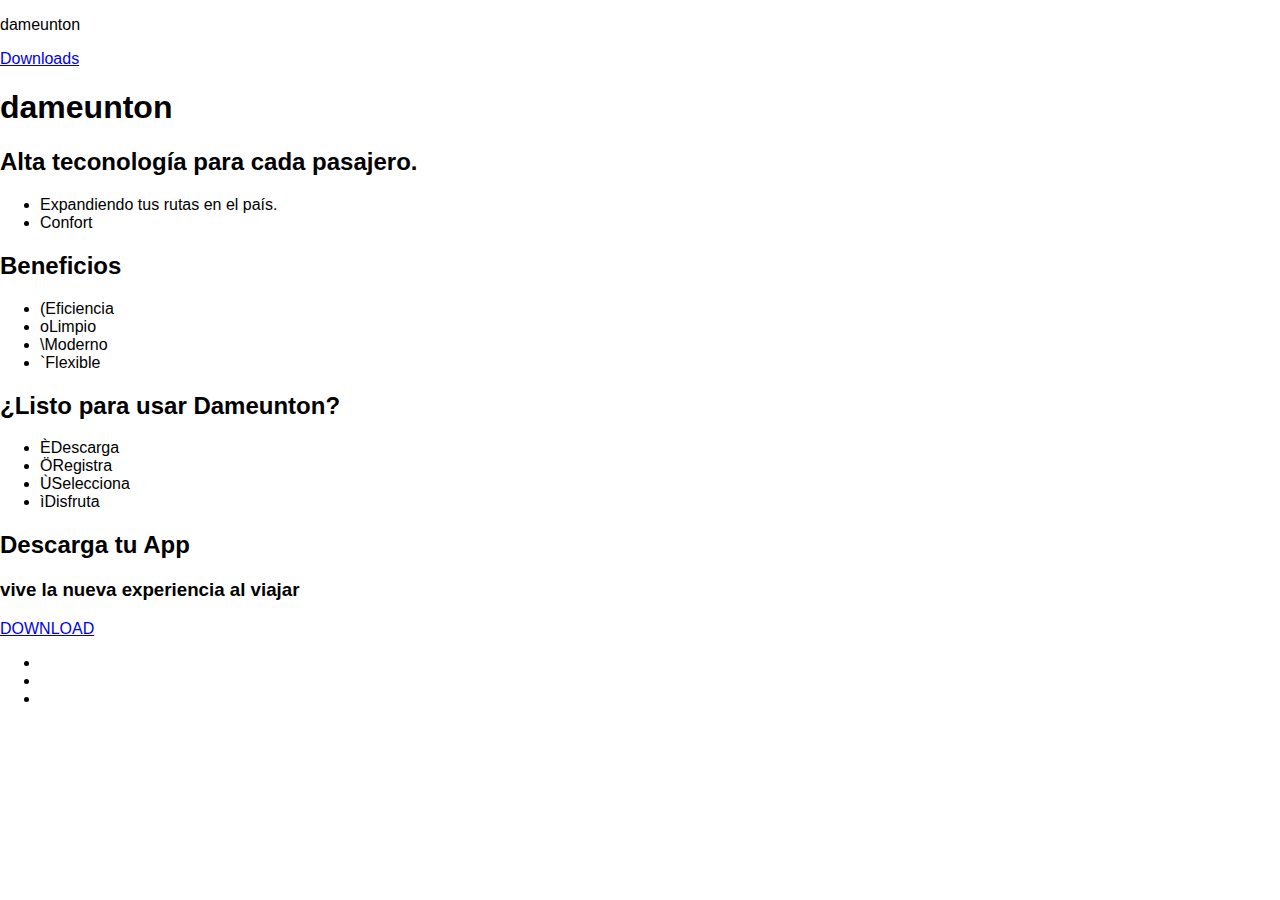
==== website/index.html @ 15e1507a "Updated icon works" ====
<!doctype html>
<!--[if lt IE 7]>      <html class="no-js lt-ie9 lt-ie8 lt-ie7" lang=""> <![endif]-->
<!--[if IE 7]>         <html class="no-js lt-ie9 lt-ie8" lang=""> <![endif]-->
<!--[if IE 8]>         <html class="no-js lt-ie9" lang=""> <![endif]-->
<!--[if gt IE 8]><!--> <html class="no-js" lang=""> <!--<![endif]-->
    <head>
        <meta charset="utf-8">
        <meta http-equiv="X-UA-Compatible" content="IE=edge,chrome=1">
        <title></title>
        <meta name="description" content="">
        
        <link rel="apple-touch-icon" href="apple-touch-icon.png">
        
        <link rel="stylesheet" href="static/css/normalize.min.css">
       <!-- <link rel="stylesheet" href="static/css/main.css">-->
        <link rel="stylesheet" href="static/css/screen.css">
        
        <script src="static/js/vendor/modernizr-2.8.3-respond-1.4.2.min.js"></script>
    </head>
    <body>
        <!--[if lt IE 8]>
            <p class="browserupgrade">You are using an <strong>outdated</strong> browser. Please <a href="http://browsehappy.com/">upgrade your browser</a> to improve your experience.</p>
        <![endif]-->
        <!--[if gte IE 9]>
          <style type="text/css">
            .gradient {
               filter: none;
            }
          </style>
        <![endif]-->
        <div class="header-container">
            <header class="wrapper clearfix">
                <p class="title"><span class="world-icon"></span>dameunton</p>
                <a class="buttons download-button" href="#">Downloads</a>
            </header>
        </div>
        <div class="main-container">
            <div class="main wrapper clearfix">
                <div class="home-page">
                    <section class="main-intro parallax home-section" data-type="background">
                        <div class="home-section-wrapper">
                            <div class="dark-frame">
                                <h1>dameunton</h1>
                                <h2>Alta teconología para cada pasajero.</h2>
                                <ul>
                                    <li>Expandiendo tus rutas en el país.</li>
                                    <li>Confort</li>
                                </ul>
                            </div>
                        </div>
                    </section>
                    <section class="how-works parallax home-section" data-type="background">
                        <div class="home-section-wrapper">
                            <div class="dark-frame">
                                <h2>Beneficios</h2>
                                <ul class="rounded-container">
                                    <li class="circles"><span class="icon-works">&#40;</span>Eficiencia</li>
                                    <li class="circles"><span class="icon-works">&#111;</span>Limpio</li>
                                    <li class="circles"><span class="icon-works">&#92;</span>Moderno</li>
                                    <li class="circles"><span class="icon-works">&#96;</span>Flexible</li>
                                </ul>
                            </div>
                        </div>
                    </section>    
                    <section class="steps-module parallax home-section" data-type="background">
                        <div class="home-section-wrapper">
                            <div class="dark-frame">
                                <h2>¿Listo para usar Dameunton?</h2>
                                <ul class="rounded-container">
                                    <li class="circles"><span class="icon-works">&#200;</span>Descarga</li>
                                    <li class="circles"><span class="icon-works">&#214;</span>Registra</li>
                                    <li class="circles"><span class="icon-works">&#217;</span>Selecciona</li>
                                    <li class="circles"><span class="icon-works">&#236;</span>Disfruta</li>
                                </ul>
                            </div>
                        </div>
                    </section>
                    <section class="install-module parallax home-section" data-type="background">
                        <div class="home-section-wrapper">
                            <div class="dark-frame">
                                <h2>Descarga tu App</h2>
                                <h3>vive la nueva experiencia al viajar</h3>
                                <article class="downloads">
                                    <a href="#" target="_blank" class="apple-store ir ga-click-track" data-ga="global-footer.apple-store-button-click"></a>
                                    <a href="#" target="_blank" class="google-play ir ga-click-track" data-ga="global-footer.google-play-button-click"></a>
                                    <a href="#" target="_blank" class="windows-store ir ga-click-track" data-ga="global-footer.windows-store-button-click"></a>
                                </article>
                                <a class="buttons download-button" href="#">DOWNLOAD</a>
                            </div>
                        </div>
                    </section>
                </div>
            </div> <!-- #main -->
        </div> <!-- #main-container -->

        <div class="footer-container global-footer">
            <footer class="wrapper">
                 <article class="downloads">
                    <a href="#" target="_blank" class="apple-store ir ga-click-track" data-ga="global-footer.apple-store-button-click"></a>
                    <a href="#" target="_blank" class="google-play ir ga-click-track" data-ga="global-footer.google-play-button-click"></a>
                    <a href="#" target="_blank" class="windows-store ir ga-click-track" data-ga="global-footer.windows-store-button-click"></a>
                </article>
                <ul class="social-icons">
                        <li>
                            <a class="facebook" href="#" target="_blank"></a>
                        </li>
                        <li>
                            <a class="twitter" href="#" target="_blank"></a>
                        </li>
                        <li>
                            <a class="linkedin" href="#" target="_blank"></a>
                        </li>
                    </ul>
                </div>
            </footer>
        </div>

        <script src="//ajax.googleapis.com/ajax/libs/jquery/1.11.2/jquery.min.js"></script>
        <script>window.jQuery || document.write('<script src="static/js/vendor/jquery-1.11.2.min.js"><\/script>')</script>

        <script src="static/js/plugins.js"></script>
        <script src="static/js/main.js"></script>

        <!-- Google Analytics: change UA-XXXXX-X to be your site's ID. -->
        <script>
            (function(b,o,i,l,e,r){b.GoogleAnalyticsObject=l;b[l]||(b[l]=
            function(){(b[l].q=b[l].q||[]).push(arguments)});b[l].l=+new Date;
            e=o.createElement(i);r=o.getElementsByTagName(i)[0];
            e.src='//www.google-analytics.com/analytics.js';
            r.parentNode.insertBefore(e,r)}(window,document,'script','ga'));
            ga('create','UA-XXXXX-X','auto');ga('send','pageview');
        </script>
    </body>
</html>
---- website/static/css/main.css ----
/*! HTML5 Boilerplate v5.0 | MIT License | http://h5bp.com/ */

html {
    color: #222;
    font-size: 1em;
    line-height: 1.4;
}

::-moz-selection {
    background: #b3d4fc;
    text-shadow: none;
}

::selection {
    background: #b3d4fc;
    text-shadow: none;
}

hr {
    display: block;
    height: 1px;
    border: 0;
    border-top: 1px solid #ccc;
    margin: 1em 0;
    padding: 0;
}

audio,
canvas,
iframe,
img,
svg,
video {
    vertical-align: middle;
}

fieldset {
    border: 0;
    margin: 0;
    padding: 0;
}

textarea {
    resize: vertical;
}

.browserupgrade {
    margin: 0.2em 0;
    background: #ccc;
    color: #000;
    padding: 0.2em 0;
}


/* ===== Initializr Styles ==================================================
   Author: Jonathan Verrecchia - verekia.com/initializr/responsive-template
   ========================================================================== */

body {
    font: 16px/26px Helvetica, Helvetica Neue, Arial;
}

.wrapper {
    width: 90%;
    margin: 0 5%;
}

/* ===================
    ALL: Orange Theme
   =================== */

.header-container {
    border-bottom: 20px solid #e44d26;
}

.footer-container,
.main aside {
    border-top: 20px solid #e44d26;
}

.header-container,
.footer-container,
.main aside {
    background: #f16529;
}

.title {
    color: white;
}

/* ==============
    MOBILE: Menu
   ============== */

nav ul {
    margin: 0;
    padding: 0;
    list-style-type: none;
}

nav a {
    display: block;
    margin-bottom: 10px;
    padding: 15px 0;

    text-align: center;
    text-decoration: none;
    font-weight: bold;

    color: white;
    background: #e44d26;
}

nav a:hover,
nav a:visited {
    color: white;
}

nav a:hover {
    text-decoration: underline;
}

/* ==============
    MOBILE: Main
   ============== */

.main {
    padding: 30px 0;
}

.main article h1 {
    font-size: 2em;
}

.main aside {
    color: white;
    padding: 0px 5% 10px;
}

.footer-container footer {
    color: white;
    padding: 20px 0;
}

/* ===============
    ALL: IE Fixes
   =============== */

.ie7 .title {
    padding-top: 20px;
}

/* ==========================================================================
   Author's custom styles
   ========================================================================== */















/* ==========================================================================
   Media Queries
   ========================================================================== */

@media only screen and (min-width: 480px) {

/* ====================
    INTERMEDIATE: Menu
   ==================== */

    nav a {
        float: left;
        width: 27%;
        margin: 0 1.7%;
        padding: 25px 2%;
        margin-bottom: 0;
    }

    nav li:first-child a {
        margin-left: 0;
    }

    nav li:last-child a {
        margin-right: 0;
    }

/* ========================
    INTERMEDIATE: IE Fixes
   ======================== */

    nav ul li {
        display: inline;
    }

    .oldie nav a {
        margin: 0 0.7%;
    }
}

@media only screen and (min-width: 768px) {

/* ====================
    WIDE: CSS3 Effects
   ==================== */

    .header-container,
    .main aside {
        -webkit-box-shadow: 0 5px 10px #aaa;
           -moz-box-shadow: 0 5px 10px #aaa;
                box-shadow: 0 5px 10px #aaa;
    }

/* ============
    WIDE: Menu
   ============ */

    .title {
        float: left;
    }

    nav {
        float: right;
        width: 38%;
    }

/* ============
    WIDE: Main
   ============ */

    .main article {
        float: left;
        width: 57%;
    }

    .main aside {
        float: right;
        width: 28%;
    }
}

@media only screen and (min-width: 1140px) {

/* ===============
    Maximal Width
   =============== */

    .wrapper {
        /* width: 1026px; 1140px - 10% for margins */
        width: 100%;
        margin: 0 auto;
    }
}

/* ==========================================================================
   Helper classes
   ========================================================================== */

.hidden {
    display: none !important;
    visibility: hidden;
}

.visuallyhidden {
    border: 0;
    clip: rect(0 0 0 0);
    height: 1px;
    margin: -1px;
    overflow: hidden;
    padding: 0;
    position: absolute;
    width: 1px;
}

.visuallyhidden.focusable:active,
.visuallyhidden.focusable:focus {
    clip: auto;
    height: auto;
    margin: 0;
    overflow: visible;
    position: static;
    width: auto;
}

.invisible {
    visibility: hidden;
}

.clearfix:before,
.clearfix:after {
    content: " ";
    display: table;
}

.clearfix:after {
    clear: both;
}

.clearfix {
    *zoom: 1;
}

/* ==========================================================================
   Print styles
   ========================================================================== */

@media print {
    *,
    *:before,
    *:after {
        background: transparent !important;
        color: #000 !important;
        box-shadow: none !important;
        text-shadow: none !important;
    }

    a,
    a:visited {
        text-decoration: underline;
    }

    a[href]:after {
        content: " (" attr(href) ")";
    }

    abbr[title]:after {
        content: " (" attr(title) ")";
    }

    a[href^="#"]:after,
    a[href^="javascript:"]:after {
        content: "";
    }

    pre,
    blockquote {
        border: 1px solid #999;
        page-break-inside: avoid;
    }

    thead {
        display: table-header-group;
    }

    tr,
    img {
        page-break-inside: avoid;
    }

    img {
        max-width: 100% !important;
    }

    p,
    h2,
    h3 {
        orphans: 3;
        widows: 3;
    }

    h2,
    h3 {
        page-break-after: avoid;
    }
}
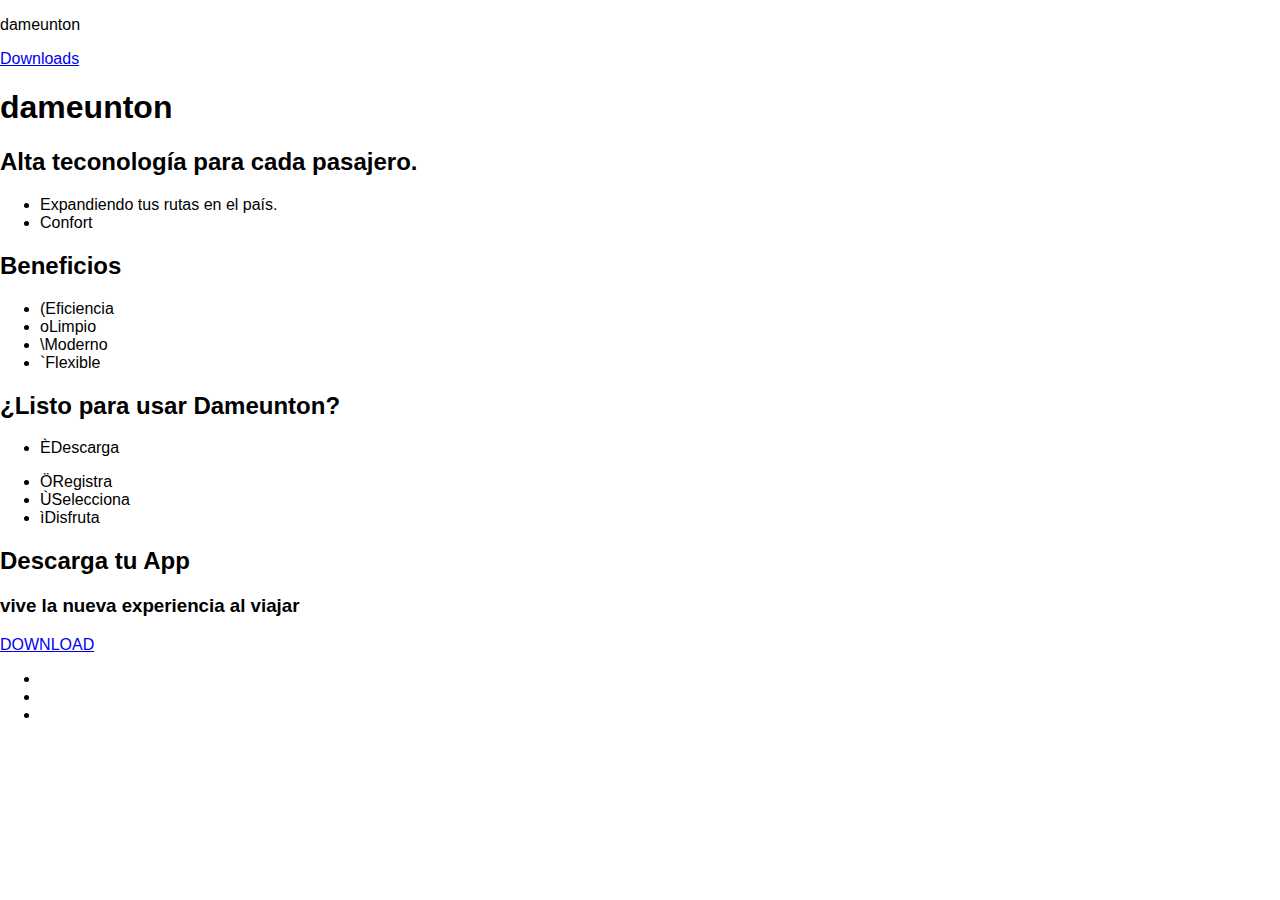
==== commit 4e86a97e: "updated html example for circle class container, commented the cloud description box for future impl" ====
--- a/website/index.html
+++ b/website/index.html
@@ -67,7 +67,14 @@
                             <div class="dark-frame">
                                 <h2>¿Listo para usar Dameunton?</h2>
                                 <ul class="rounded-container">
-                                    <li class="circles"><span class="icon-works">&#200;</span>Descarga</li>
+                                    <li>
+                                        <!--<section class="cloud-desc">
+                                            <p>blah blah blah</p>
+                                        </section>-->
+                                        <aside class="circles">
+                                            <p><span class="icon-works">&#200;</span>Descarga</p>
+                                        </aside>
+                                    </li>
                                     <li class="circles"><span class="icon-works">&#214;</span>Registra</li>
                                     <li class="circles"><span class="icon-works">&#217;</span>Selecciona</li>
                                     <li class="circles"><span class="icon-works">&#236;</span>Disfruta</li>
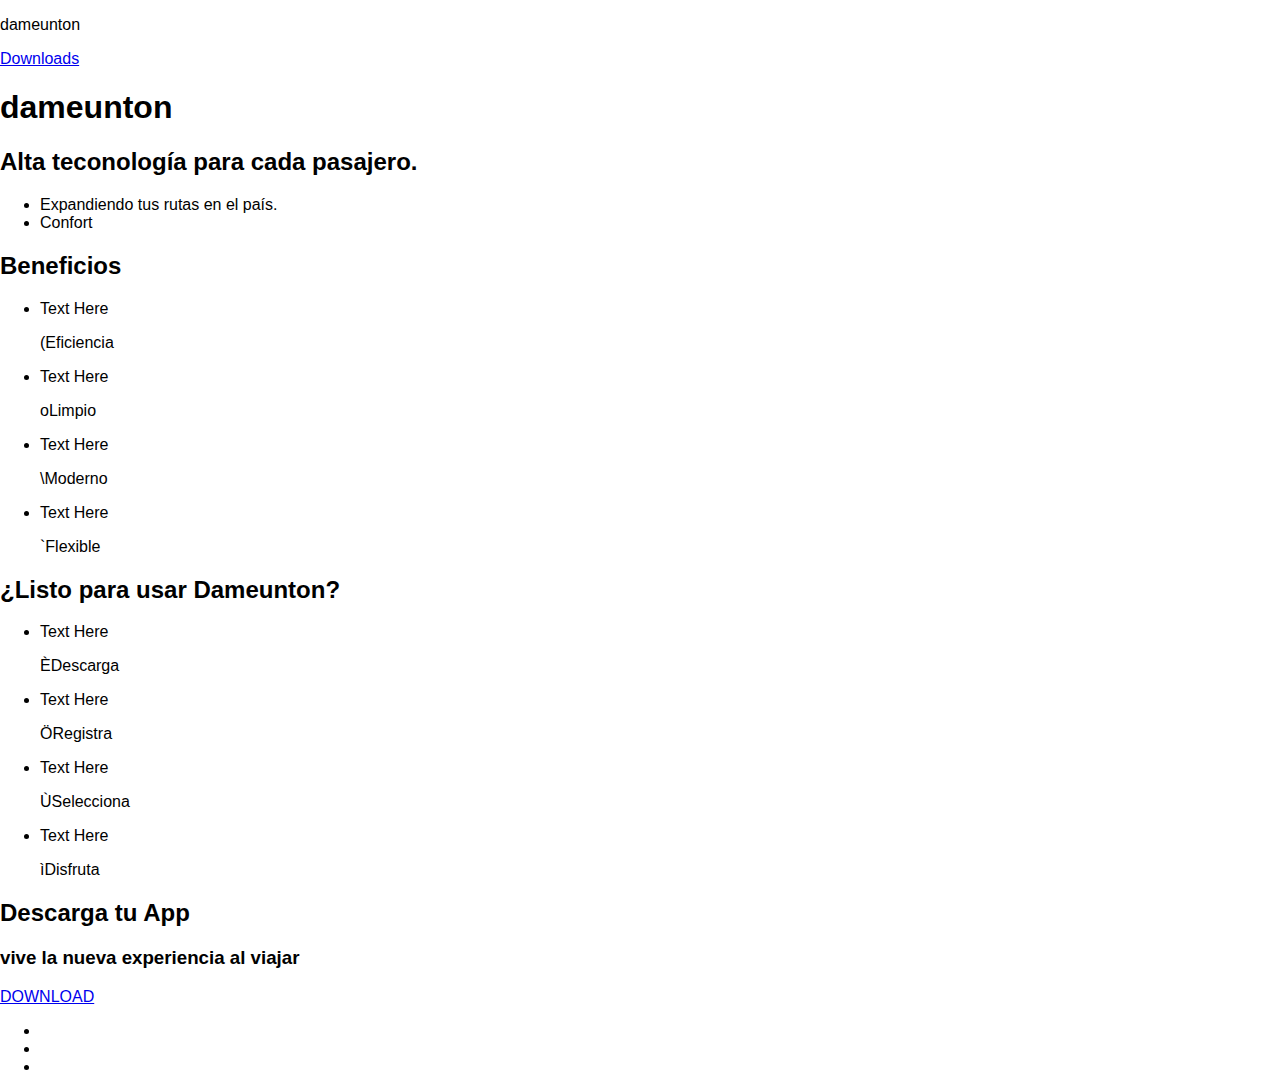
==== commit b09e2af1: "2.Updated Popup" ====
--- a/website/index.html
+++ b/website/index.html
@@ -54,10 +54,36 @@
                             <div class="dark-frame">
                                 <h2>Beneficios</h2>
                                 <ul class="rounded-container">
-                                    <li class="circles"><span class="icon-works">&#40;</span>Eficiencia</li>
-                                    <li class="circles"><span class="icon-works">&#111;</span>Limpio</li>
-                                    <li class="circles"><span class="icon-works">&#92;</span>Moderno</li>
-                                    <li class="circles"><span class="icon-works">&#96;</span>Flexible</li>
+                                    <li> 
+                                        <section class="popup-desc">
+                                            <p>Text Here</p>
+                                        </section>   
+                                        <aside class="circle">
+                                            <p><span class="icon-works">&#40;</span>Eficiencia</p>
+                                        </aside>
+                                    </li>        
+                                    <li> 
+                                        <section class="popup-desc">
+                                            <p>Text Here</p>
+                                        </section>     
+                                        <aside class="circle">
+                                            <p><span class="icon-works">&#111;</span>Limpio</p>
+                                        </aside>    
+                                    <li> 
+                                        <section class="popup-desc">
+                                            <p>Text Here</p>
+                                        </section>
+                                        <aside class="circle">
+                                            <p><span class="icon-works">&#92;</span>Moderno</p>
+                                        </aside>    
+                                    <li> 
+                                        <section class="popup-desc">
+                                            <p>Text Here</p>
+                                        </section>    
+                                        <aside class="circle">
+                                            <p><span class="icon-works">&#96;</span>Flexible</p>
+                                        </aside>
+                                    </li>    
                                 </ul>
                             </div>
                         </div>
@@ -68,16 +94,35 @@
                                 <h2>¿Listo para usar Dameunton?</h2>
                                 <ul class="rounded-container">
                                     <li>
-                                        <!--<section class="cloud-desc">
-                                            <p>blah blah blah</p>
-                                        </section>-->
-                                        <aside class="circles">
+                                        <section class="popup-desc">
+                                            <p>Text Here</p>
+                                        </section>
+                                        <aside class="circle">
                                             <p><span class="icon-works">&#200;</span>Descarga</p>
                                         </aside>
                                     </li>
-                                    <li class="circles"><span class="icon-works">&#214;</span>Registra</li>
-                                    <li class="circles"><span class="icon-works">&#217;</span>Selecciona</li>
-                                    <li class="circles"><span class="icon-works">&#236;</span>Disfruta</li>
+                                    <li> 
+                                        <section class="popup-desc">
+                                            <p>Text Here</p>
+                                        </section>
+                                        <aside class="circle">
+                                            <p><span class="icon-works">&#214;</span>Registra</p>
+                                        </aside>
+                                    </li>        
+                                    <li> 
+                                        <section class="popup-desc">
+                                            <p>Text Here</p>
+                                        </section>
+                                        <aside class="circle">
+                                            <p><span class="icon-works">&#217;</span>Selecciona</p>
+                                    </li>
+                                    <li>
+                                        <section class="popup-desc">
+                                            <p>Text Here</p>
+                                        </section>
+                                        <aside class="circle">
+                                            <p><span class="icon-works">&#236;</span>Disfruta</p>
+                                    </li>        
                                 </ul>
                             </div>
                         </div>
@@ -100,7 +145,7 @@
             </div> <!-- #main -->
         </div> <!-- #main-container -->
 
-        <div class="footer-container global-footer">
+        <div class="footer-container footer">
             <footer class="wrapper">
                  <article class="downloads">
                     <a href="#" target="_blank" class="apple-store ir ga-click-track" data-ga="global-footer.apple-store-button-click"></a>
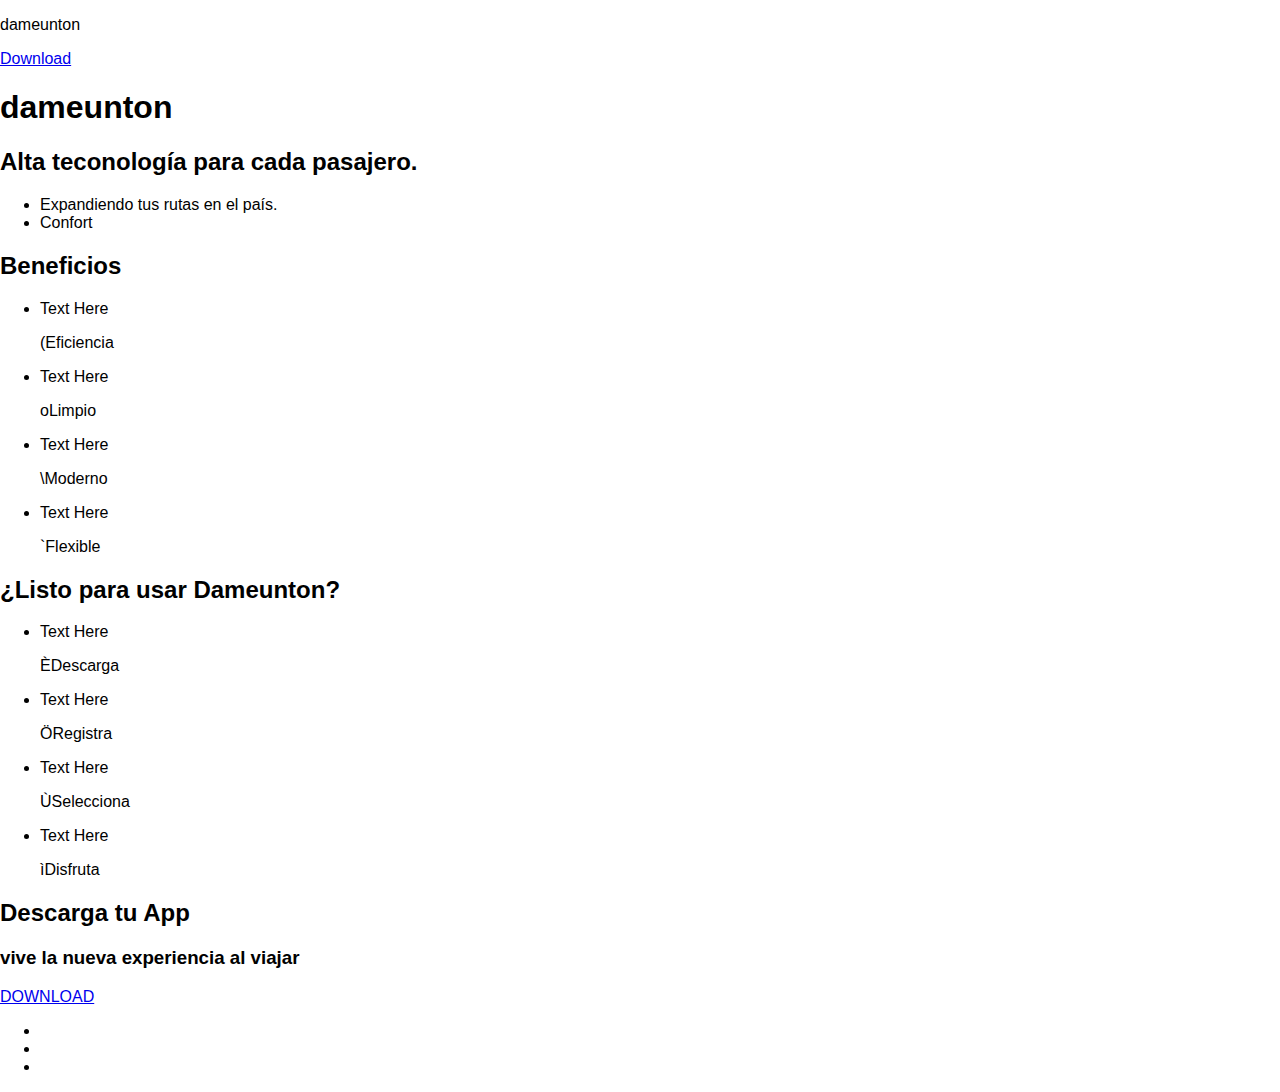
==== commit a74f0031: "Updated button Download" ====
--- a/website/index.html
+++ b/website/index.html
@@ -28,12 +28,12 @@
             }
           </style>
         <![endif]-->
-        <div class="header-container">
-            <header class="wrapper clearfix">
+        <header class="header-container">
+            <div class="wrapper clearfix">
                 <p class="title"><span class="world-icon"></span>dameunton</p>
-                <a class="buttons download-button" href="#">Downloads</a>
-            </header>
-        </div>
+                <a class="buttons download-button" href="#">Download</a>
+            </div>
+        </header>
         <div class="main-container">
             <div class="main wrapper clearfix">
                 <div class="home-page">
@@ -144,35 +144,30 @@
                 </div>
             </div> <!-- #main -->
         </div> <!-- #main-container -->
-
-        <div class="footer-container footer">
-            <footer class="wrapper">
-                 <article class="downloads">
+        <footer class="footer-container footer">
+            <div class="wrapper">
+                <article class="downloads">
                     <a href="#" target="_blank" class="apple-store ir ga-click-track" data-ga="global-footer.apple-store-button-click"></a>
                     <a href="#" target="_blank" class="google-play ir ga-click-track" data-ga="global-footer.google-play-button-click"></a>
                     <a href="#" target="_blank" class="windows-store ir ga-click-track" data-ga="global-footer.windows-store-button-click"></a>
                 </article>
                 <ul class="social-icons">
-                        <li>
-                            <a class="facebook" href="#" target="_blank"></a>
-                        </li>
-                        <li>
-                            <a class="twitter" href="#" target="_blank"></a>
-                        </li>
-                        <li>
-                            <a class="linkedin" href="#" target="_blank"></a>
-                        </li>
-                    </ul>
-                </div>
-            </footer>
-        </div>
-
+                    <li>
+                        <a class="facebook" href="#" target="_blank"></a>
+                    </li>
+                    <li>
+                        <a class="twitter" href="#" target="_blank"></a>
+                    </li>
+                    <li>
+                        <a class="linkedin" href="#" target="_blank"></a>
+                    </li>
+                </ul>
+            </div>
+        </footer>
         <script src="//ajax.googleapis.com/ajax/libs/jquery/1.11.2/jquery.min.js"></script>
         <script>window.jQuery || document.write('<script src="static/js/vendor/jquery-1.11.2.min.js"><\/script>')</script>
-
         <script src="static/js/plugins.js"></script>
         <script src="static/js/main.js"></script>
-
         <!-- Google Analytics: change UA-XXXXX-X to be your site's ID. -->
         <script>
             (function(b,o,i,l,e,r){b.GoogleAnalyticsObject=l;b[l]||(b[l]=
